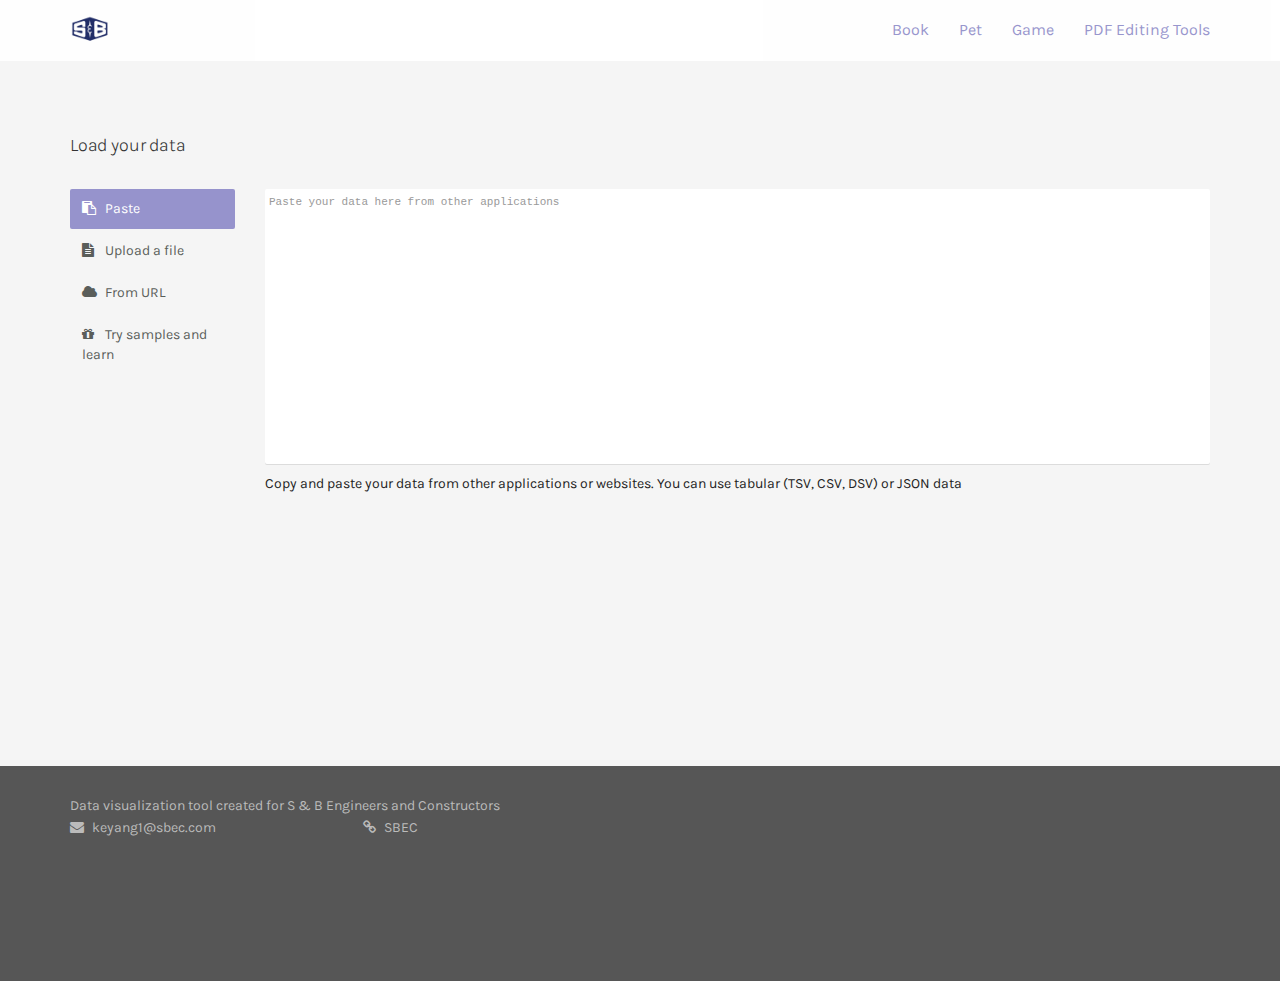
==== index.html @ 70df2221 "all" ====
<!doctype html>
<html lang="en" ng-app="raw">
<head>
  <title>S&B Data Dashboard</title>
  <meta charset="utf-8">
  <meta name="viewport" content="width=device-width, initial-scale=1">
  <meta name="Keywords" content="SDD,visualization,data,design,spreadsheet,interface,vector graphics,SVG,PNG,JSON">
  <meta name="Description" content="SDD, missing link between spreadsheets and data visualization, by DensityDesign and Calibro, Giorgio Caviglia, Matteo Azzi, Michele Mauri, Giorgio Uboldi, Tommaso Elli">
  <meta name="author" content="Ke Yang">

  <!-- Social Networks meta tags -->
  <meta property="og:title" content="S&B Data Dashboard">
  <meta property="og:description" content="The missing link between spreadsheets and data visualization.">
  <meta property="og:image" content="#">
  <meta property="og:image:width" content="1200">
  <meta property="og:image:height" content="630">
  <meta property="og:url" content="#">
  <meta property="og:type" content="article">


  <script>
    document.write('<base href="' + document.location + '" />');
  </script>

  <link rel="stylesheet" href="http://fonts.googleapis.com/css?family=Karla:400,400italic,700,700italic|Roboto:400,700italic,900italic,500italic,400italic,100italic,300italic,900,700,500,300,100|Open+Sans:300italic,400italic,600italic,700italic,800italic,400,300,600,800,700|Chivo:400,900,400italic,900italic|Pacifico|Dancing+Script:400,700|Cousine:400,700|Arimo:300,400,300italic,400italic,700|Nunito:400,300,700|Oxygen:400,700,300|Lato:100,200,400,700,900&subset=latin,latin-ext"/>

  <link rel="stylesheet" href="lib/bootstrap/dist/css/bootstrap.min.css"/>
  <link rel="stylesheet" type="text/css" href="lib/angular-bootstrap-colorpicker/css/colorpicker.scss">
  <link href="https://netdna.bootstrapcdn.com/font-awesome/4.3.0/css/font-awesome.css" rel="stylesheet">
  <link rel="stylesheet" type="text/css" href="lib/codemirror/lib/codemirror.css">

  <link rel="stylesheet" href="css/raw.css"/>
  <link rel="icon" href="favicon.ico?v=2" type="image/x-icon">
  <link rel="shortcut icon" href="favicon.ico" type="image/x-icon">

</head>

<body data-spy="scroll" data-target="#raw-nav">

  <header class="navbar navbar-static-top" role="navigation" id="raw-nav" role="banner">
    <div class="container">
     <div class="navbar-header">
        <button type="button" class="navbar-toggle" data-toggle="collapse" data-target="#raw-navbar">
          <span class="sr-only">Toggle navigation</span>
          <span class="icon-bar"></span>
          <span class="icon-bar"></span>
          <span class="icon-bar"></span>
        </button>
        <a class="navbar-brand" href="/" target="_blank">
          <img alt="Data Dashboard" src="imgs/sblogo.png">
        </a>
      </div>

      <nav class="collapse navbar-collapse" role="navigation" id="raw-navbar">
        <ul class="nav navbar-nav navbar-right">
          <li><a href="#" target="/littlePrince">Book</a></li>
          <li><a href="#" target="/littlePrince/pet.html">Pet</a></li>
          <li><a href="#" target="/duckgame/">Game</a></li>
          <li><a href="/test_sb_internal_playground" target="_blank">PDF Editing Tools</a></li>
        </ul>
      </nav>

      <!--<span class="pull-left">The missing link between spreadsheets and vector graphics</span class="pull-left">-->

    </div>
  </header>

  <div ng-view class="wrap"></div>

  <div id="footer">
    <div class="container">
      <div class="row">
        <div class="col-lg-12">
          <p>Data visualization tool created for S & B Engineers and Constructors</p>
        </div>
        <div class="col-lg-3 col-md-6 col-sm-6 col-xs-6">
          <p><a href="mailto:keyang1@sbec.com"><i class="fa fa-envelope breath-right"></i>keyang1@sbec.com</a></p>
          
        </div>
        <div class="col-lg-3 col-md-6 col-sm-6 col-xs-6">
          <p><a href="http://sbec.com"><i class="fa fa-link breath-right"></i>SBEC</a></p>
        </div>
      </div>
    </div>
  </div>

  <!-- jquery -->
  <script src="lib/jquery/dist/jquery.min.js"></script>
  <script src="lib/jquery-ui/jquery-ui.min.js"></script>
  <script src="lib/jqueryui-touch-punch/jquery.ui.touch-punch.min.js"></script>
  <!-- bootstrap -->
  <script src="lib/bootstrap/dist/js/bootstrap.min.js"></script>
  <script src="lib/bootstrap-colorpicker/dist/js/bootstrap-colorpicker.js"></script>
  <!-- d3 -->
  <script src="lib/d3/d3.min.js"></script>
  <script src="lib/d3-plugins/sankey/sankey.js"></script>
  <script src="lib/d3-plugins/hexbin/hexbin.js"></script>
  <script src="lib/d3-plugins-density/horizon.js"></script>
  <script src="lib/d3-plugins/box/box.js"></script>
  <!-- codemirror -->
  <script src="lib/codemirror/lib/codemirror.js"></script>
  <script src="lib/codemirror/addon/display/placeholder.js"></script>
  <!-- canvastoblob -->
  <script src="lib/canvas-toBlob.js/canvas-toBlob.js"></script>
  <!-- filesaver -->
  <script src="lib/FileSaver/FileSaver.js"></script>
  <!-- zeroclipboard -->
  <script src="lib/zeroclipboard/dist/ZeroClipboard.min.js"></script>
  <!-- raw -->
  <script src="lib/raw.js"></script>

  <!-- charts -->
  <script src="charts/treemap.js"></script>
  <script src="charts/streamgraph.js"></script>
  <script src="charts/scatterPlot.js"></script>
  <script src="charts/packing.js"></script>
  <script src="charts/clusterDendrogram.js"></script>
  <script src="charts/voronoi.js"></script>
  <script src="charts/delaunay.js"></script>
  <script src="charts/alluvial.js"></script>
  <script src="charts/clusterForce.js"></script>
  <script src="charts/convexHullMultiple.js"></script>
  <script src="charts/hexagonalBinning.js"></script>
  <script src="charts/parallelCoordinates.js"></script>
  <script src="charts/circularDendrogram.js"></script>
  <script src="charts/smallMultiplesArea.js"></script>
  <script src="charts/bumpChart.js"></script>
  <script src="charts/sunburst.js"></script>
  <script src="charts/gantt.js"></script>
  <script src="charts/horizon.js"></script>
  <script src="charts/boxPlot.js"></script>
  <script src="charts/barChart.js"></script>
  <script src="charts/pieChart.js"></script>

  <!-- angular -->
  <script src="lib/angular/angular.min.js"></script>
  <script src="lib/angular-route/angular-route.min.js"></script>
  <script src="lib/angular-animate/angular-animate.min.js"></script>
  <script src="lib/angular-sanitize/angular-sanitize.min.js"></script>
  <script src="lib/angular-strap/dist/angular-strap.min.js"></script>
  <script src="lib/angular-strap/dist/angular-strap.tpl.min.js"></script>
  <script src="lib/angular-ui/build/angular-ui.js"></script>
  <script src="lib/angular-bootstrap-colorpicker/js/bootstrap-colorpicker-module.js"></script>
  <script src="lib/ng-file-upload/ng-file-upload.min.js"></script>
  <script src="lib/is_js/is.min.js"></script>
  <script src="lib/js-xlsx/dist/xlsx.full.min.js"></script>


  <script src="js/app.js"></script>
  <script src="js/services.js"></script>
  <script src="js/controllers.js"></script>
  <script src="js/filters.js"></script>
  <script src="js/directives.js"></script>

  <!-- google analytics -->
  <script src="js/analytics.js"></script>


</body>
</html>
---- lib/codemirror/lib/codemirror.css ----
/* BASICS */

.CodeMirror {
  /* Set height, width, borders, and global font properties here */
  font-family: monospace;
  height: 300px;
  color: black;
  direction: ltr;
}

/* PADDING */

.CodeMirror-lines {
  padding: 4px 0; /* Vertical padding around content */
}
.CodeMirror pre {
  padding: 0 4px; /* Horizontal padding of content */
}

.CodeMirror-scrollbar-filler, .CodeMirror-gutter-filler {
  background-color: white; /* The little square between H and V scrollbars */
}

/* GUTTER */

.CodeMirror-gutters {
  border-right: 1px solid #ddd;
  background-color: #f7f7f7;
  white-space: nowrap;
}
.CodeMirror-linenumbers {}
.CodeMirror-linenumber {
  padding: 0 3px 0 5px;
  min-width: 20px;
  text-align: right;
  color: #999;
  white-space: nowrap;
}

.CodeMirror-guttermarker { color: black; }
.CodeMirror-guttermarker-subtle { color: #999; }

/* CURSOR */

.CodeMirror-cursor {
  border-left: 1px solid black;
  border-right: none;
  width: 0;
}
/* Shown when moving in bi-directional text */
.CodeMirror div.CodeMirror-secondarycursor {
  border-left: 1px solid silver;
}
.cm-fat-cursor .CodeMirror-cursor {
  width: auto;
  border: 0 !important;
  background: #7e7;
}
.cm-fat-cursor div.CodeMirror-cursors {
  z-index: 1;
}
.cm-fat-cursor-mark {
  background-color: rgba(20, 255, 20, 0.5);
  -webkit-animation: blink 1.06s steps(1) infinite;
  -moz-animation: blink 1.06s steps(1) infinite;
  animation: blink 1.06s steps(1) infinite;
}
.cm-animate-fat-cursor {
  width: auto;
  border: 0;
  -webkit-animation: blink 1.06s steps(1) infinite;
  -moz-animation: blink 1.06s steps(1) infinite;
  animation: blink 1.06s steps(1) infinite;
  background-color: #7e7;
}
@-moz-keyframes blink {
  0% {}
  50% { background-color: transparent; }
  100% {}
}
@-webkit-keyframes blink {
  0% {}
  50% { background-color: transparent; }
  100% {}
}
@keyframes blink {
  0% {}
  50% { background-color: transparent; }
  100% {}
}

/* Can style cursor different in overwrite (non-insert) mode */
.CodeMirror-overwrite .CodeMirror-cursor {}

.cm-tab { display: inline-block; text-decoration: inherit; }

.CodeMirror-rulers {
  position: absolute;
  left: 0; right: 0; top: -50px; bottom: -20px;
  overflow: hidden;
}
.CodeMirror-ruler {
  border-left: 1px solid #ccc;
  top: 0; bottom: 0;
  position: absolute;
}

/* DEFAULT THEME */

.cm-s-default .cm-header {color: blue;}
.cm-s-default .cm-quote {color: #090;}
.cm-negative {color: #d44;}
.cm-positive {color: #292;}
.cm-header, .cm-strong {font-weight: bold;}
.cm-em {font-style: italic;}
.cm-link {text-decoration: underline;}
.cm-strikethrough {text-decoration: line-through;}

.cm-s-default .cm-keyword {color: #708;}
.cm-s-default .cm-atom {color: #219;}
.cm-s-default .cm-number {color: #164;}
.cm-s-default .cm-def {color: #00f;}
.cm-s-default .cm-variable,
.cm-s-default .cm-punctuation,
.cm-s-default .cm-property,
.cm-s-default .cm-operator {}
.cm-s-default .cm-variable-2 {color: #05a;}
.cm-s-default .cm-variable-3, .cm-s-default .cm-type {color: #085;}
.cm-s-default .cm-comment {color: #a50;}
.cm-s-default .cm-string {color: #a11;}
.cm-s-default .cm-string-2 {color: #f50;}
.cm-s-default .cm-meta {color: #555;}
.cm-s-default .cm-qualifier {color: #555;}
.cm-s-default .cm-builtin {color: #30a;}
.cm-s-default .cm-bracket {color: #997;}
.cm-s-default .cm-tag {color: #170;}
.cm-s-default .cm-attribute {color: #00c;}
.cm-s-default .cm-hr {color: #999;}
.cm-s-default .cm-link {color: #00c;}

.cm-s-default .cm-error {color: #f00;}
.cm-invalidchar {color: #f00;}

.CodeMirror-composing { border-bottom: 2px solid; }

/* Default styles for common addons */

div.CodeMirror span.CodeMirror-matchingbracket {color: #0b0;}
div.CodeMirror span.CodeMirror-nonmatchingbracket {color: #a22;}
.CodeMirror-matchingtag { background: rgba(255, 150, 0, .3); }
.CodeMirror-activeline-background {background: #e8f2ff;}

/* STOP */

/* The rest of this file contains styles related to the mechanics of
   the editor. You probably shouldn't touch them. */

.CodeMirror {
  position: relative;
  overflow: hidden;
  background: white;
}

.CodeMirror-scroll {
  overflow: scroll !important; /* Things will break if this is overridden */
  /* 30px is the magic margin used to hide the element's real scrollbars */
  /* See overflow: hidden in .CodeMirror */
  margin-bottom: -30px; margin-right: -30px;
  padding-bottom: 30px;
  height: 100%;
  outline: none; /* Prevent dragging from highlighting the element */
  position: relative;
}
.CodeMirror-sizer {
  position: relative;
  border-right: 30px solid transparent;
}

/* The fake, visible scrollbars. Used to force redraw during scrolling
   before actual scrolling happens, thus preventing shaking and
   flickering artifacts. */
.CodeMirror-vscrollbar, .CodeMirror-hscrollbar, .CodeMirror-scrollbar-filler, .CodeMirror-gutter-filler {
  position: absolute;
  z-index: 6;
  display: none;
}
.CodeMirror-vscrollbar {
  right: 0; top: 0;
  overflow-x: hidden;
  overflow-y: scroll;
}
.CodeMirror-hscrollbar {
  bottom: 0; left: 0;
  overflow-y: hidden;
  overflow-x: scroll;
}
.CodeMirror-scrollbar-filler {
  right: 0; bottom: 0;
}
.CodeMirror-gutter-filler {
  left: 0; bottom: 0;
}

.CodeMirror-gutters {
  position: absolute; left: 0; top: 0;
  min-height: 100%;
  z-index: 3;
}
.CodeMirror-gutter {
  white-space: normal;
  height: 100%;
  display: inline-block;
  vertical-align: top;
  margin-bottom: -30px;
}
.CodeMirror-gutter-wrapper {
  position: absolute;
  z-index: 4;
  background: none !important;
  border: none !important;
}
.CodeMirror-gutter-background {
  position: absolute;
  top: 0; bottom: 0;
  z-index: 4;
}
.CodeMirror-gutter-elt {
  position: absolute;
  cursor: default;
  z-index: 4;
}
.CodeMirror-gutter-wrapper ::selection { background-color: transparent }
.CodeMirror-gutter-wrapper ::-moz-selection { background-color: transparent }

.CodeMirror-lines {
  cursor: text;
  min-height: 1px; /* prevents collapsing before first draw */
}
.CodeMirror pre {
  /* Reset some styles that the rest of the page might have set */
  -moz-border-radius: 0; -webkit-border-radius: 0; border-radius: 0;
  border-width: 0;
  background: transparent;
  font-family: inherit;
  font-size: inherit;
  margin: 0;
  white-space: pre;
  word-wrap: normal;
  line-height: inherit;
  color: inherit;
  z-index: 2;
  position: relative;
  overflow: visible;
  -webkit-tap-highlight-color: transparent;
  -webkit-font-variant-ligatures: contextual;
  font-variant-ligatures: contextual;
}
.CodeMirror-wrap pre {
  word-wrap: break-word;
  white-space: pre-wrap;
  word-break: normal;
}

.CodeMirror-linebackground {
  position: absolute;
  left: 0; right: 0; top: 0; bottom: 0;
  z-index: 0;
}

.CodeMirror-linewidget {
  position: relative;
  z-index: 2;
  overflow: auto;
}

.CodeMirror-widget {}

.CodeMirror-rtl pre { direction: rtl; }

.CodeMirror-code {
  outline: none;
}

/* Force content-box sizing for the elements where we expect it */
.CodeMirror-scroll,
.CodeMirror-sizer,
.CodeMirror-gutter,
.CodeMirror-gutters,
.CodeMirror-linenumber {
  -moz-box-sizing: content-box;
  box-sizing: content-box;
}

.CodeMirror-measure {
  position: absolute;
  width: 100%;
  height: 0;
  overflow: hidden;
  visibility: hidden;
}

.CodeMirror-cursor {
  position: absolute;
  pointer-events: none;
}
.CodeMirror-measure pre { position: static; }

div.CodeMirror-cursors {
  visibility: hidden;
  position: relative;
  z-index: 3;
}
div.CodeMirror-dragcursors {
  visibility: visible;
}

.CodeMirror-focused div.CodeMirror-cursors {
  visibility: visible;
}

.CodeMirror-selected { background: #d9d9d9; }
.CodeMirror-focused .CodeMirror-selected { background: #d7d4f0; }
.CodeMirror-crosshair { cursor: crosshair; }
.CodeMirror-line::selection, .CodeMirror-line > span::selection, .CodeMirror-line > span > span::selection { background: #d7d4f0; }
.CodeMirror-line::-moz-selection, .CodeMirror-line > span::-moz-selection, .CodeMirror-line > span > span::-moz-selection { background: #d7d4f0; }

.cm-searching {
  background-color: #ffa;
  background-color: rgba(255, 255, 0, .4);
}

/* Used to force a border model for a node */
.cm-force-border { padding-right: .1px; }

@media print {
  /* Hide the cursor when printing */
  .CodeMirror div.CodeMirror-cursors {
    visibility: hidden;
  }
}

/* See issue #2901 */
.cm-tab-wrap-hack:after { content: ''; }

/* Help users use markselection to safely style text background */
span.CodeMirror-selectedtext { background: none; }
---- css/raw.css ----
html,
body {
  height: 100%;
  background-color: #F5F5F5;
  font-family: 'karla', Helvetica, Arial, sans-serif;
  font-size: 14px;
}

h2 {
  font-size: 18px;
  font-weight: 300;
  line-height: 26px;
  margin-top: 0px;
}

h2 a {

}

h3 {
  font-weight: 300;
  letter-spacing: -0.01em;
  line-height: 48px;
  margin: 0px;
  font-size: 18px;
  margin-bottom: 20px;
}

a {
  color: #888;
  cursor: pointer;
}

a:hover {
  color: #444;
  text-decoration: none;
}

.stronga a {
  font-weight: 600;
}
.stronga a:hover {
  text-decoration: underline;
}

h3 a {
  font-size: 15px;
  text-transform: none;
  letter-spacing: normal;
}

h4 {
  font-size: 15px;
  font-weight: 400;
  margin-top: 6px;
  padding-bottom: 6px;
}

.light {
  font-weight: 400;
}

.breath-right {
  margin-right: 8px;
}

.breath-left {
  margin-left: 8px;
}

.breath-both {
  margin-left: 8px;
  margin-right: 8px;
}

.text-mono {
  font-family: Cousine, Menlo, Monaco, Courier, monospace;
}

.help-block {
  color: #222;
}

.nav-pills .fa {
  width: 15px;
}

/* Header and footer */

.wrap {
  min-height: 100%;
  height: auto !important;
  height: 100%;
  /* Negative indent footer by it's height */
  margin: 0 auto -215px;
  padding-bottom: 215px;

}

#push,
#footer {
  height: 215px;
}

#footer {
  background-color: #565656;
  font-size: 14px;
  color: #bbb;
  padding: 0px 20px;
}

#footer a {
  color: #bbb;
  text-decoration: none;
}

#footer a:hover {
  color: #eee;
}

#footer p {
  margin: 0 0 2px;
}

#footer .container {
  padding: 30px 15px;
}

@media (max-width: 767px) {
  #footer, #header {
    margin-left: -20px;
    margin-right: -20px;
    padding-left: 20px;
    padding-right: 20px;
  }
}

.wrapper {
}

section {
  padding: 40px 0px;
}

section.light {
  background-color: #fff;
}

section.dark {
  background-color: #ECECEC;
}


/* Navbar */

.navbar {
  color: #888;
  text-align: center;
  opacity: .97;
  z-index: 10000;
  border-radius: 0px;
  padding: 5px 0px;
  margin-bottom: 20px;
  background-color: #fff;
}

.navbar-brand {
  color: #444;
  font-size: 28px;
  font-weight: 900;
  text-transform: uppercase;
  font-family: 'Lato', Arial, Helvetica, sans-serif;
}


.navbar-brand small {
  font-weight: 400;
  font-size: 14px;
}

.navbar .nav>li>a {
  font-size: 16px;
  color: #9693cc;

  -webkit-transition: color .15s ease-in-out;
  -moz-transition: color .15s ease-in-out;
  -ms-transition: color .15s ease-in-out;
  -o-transition: color .15s ease-in-out;
  transition: color .15s ease-in-out;
}

.navbar .nav>li>a,
.navbar-brand,
.option-title,
.dimension-title {

}

.navbar .nav>li>a:focus,
.navbar .nav>li>a:hover,
.navbar .nav>.active>a,
.navbar .nav>.active>a:hover,
.navbar .nav>.active>a:focus {
  background-color: transparent;
  color: #000;
}

.navbar-inverse .navbar-collapse, .navbar-inverse .navbar-form {
  border-color: transparent;
}

.navbar-toggle .icon-bar {
  background-color: #444;
}


.nav-pills>li>a, .nav-pills>li>a:focus  {
  border: none;
  padding: 10px 12px;
  background-color: transparent;
  color: #5A5E5A;
  -webkit-border-radius: 2px;
  -moz-border-radius: 2px;
  border-radius: 2px;
}


.nav-pills>li.active>a:hover, .nav-pills>li.active>a, .nav-pills>li.active>a:focus {
  color: #fff;
  background-color: #9693cc;
}

.navbar-brand>img {
    max-height: 40px;
    margin-top: -10px;
}

.margin-bottom {
  margin-bottom: 10px;
}

/* Alerts */

.alert {
  border: none;
  padding: 10px 12px;
  background-color: transparent;
  color: #5A5E5A;

  -webkit-border-radius: 2px;
     -moz-border-radius: 2px;
          border-radius: 2px;

}

.alert-success {
  background-color: #9693cc;/*#9693cc;*/
  color: #FFF;
}

.alert-warning {
  color: #fff;
  background-color: #FA7070
}

.alert-loading {
  color: #444;
  background-color: #FFE666;
}

/* Inputs */

select, textarea, input[type="text"], input[type="password"], input[type="datetime"], input[type="datetime-local"], input[type="date"], input[type="month"], input[type="time"], input[type="week"], input[type="number"], input[type="email"], input[type="url"], input[type="search"], input[type="tel"], input[type="color"], .uneditable-input {
  -webkit-border-radius: 2px;
  -moz-border-radius: 2px;
  border-radius: 2px;
}

textarea, input[type="text"],
input[type="password"],
input[type="datetime"],
input[type="datetime-local"],
input[type="date"],
input[type="month"],
input[type="time"],
input[type="week"],
input[type="number"], input[type="email"], input[type="url"], input[type="search"], input[type="tel"], input[type="color"], .uneditable-input {
  -webkit-box-shadow: 0px 1px rgba(0,0,0,.1);
  -moz-box-shadow: 0px 1px rgba(0,0,0,.1);
  box-shadow: 0px 1px rgba(0,0,0,.1);
  border: 1px solid transparent;
  padding: 6px;
  font-weight: 400;
}


.btn:focus,
input[type="number"]:focus,
input[type="text"]:focus,
textarea:focus {
  -webkit-box-shadow: none;
  -moz-box-shadow: none;
  box-shadow: none;
  border: 1px solid #bbb;
  outline: 0px auto -webkit-focus-ring-color !important;
  outline: none;
}

.btn:focus,
.btn:hover {
  border: none;
  background-color: #e5e5e5;
}

.form-control {
  font-size: 14px;
}


.text-clipboard {
    display: block;
    width: 100%;
    height: 275px;
    resize: none;
    font-family: Cousine, Menlo, Monaco, Courier, monospace;
    font-size: 11px;
}

.drop-box {
    background: transparent;
    border: 3px dashed #DDD;
    height: 275px;
    text-align: center;
    padding: 0px;

    /* Internet Explorer 10 */
    display:-ms-flexbox;
    -ms-flex-pack:center;
    -ms-flex-align:center;

    /* Firefox */
    display:-moz-box;
    -moz-box-pack:center;
    -moz-box-align:center;

    /* Safari, Opera, and Chrome */
    display:-webkit-box;
    -webkit-box-pack:center;
    -webkit-box-align:center;

    /* W3C */
    display:box;
    box-pack:center;
    box-align:center;

    border-radius: 2px;

    cursor: pointer;
}

.drop-box:hover a {
  color: #444;
}

.dragover {
  border-color: #9693cc;
  background-color: #fff;
}

.dropped {
  width: 100% !important;
}

.btn.choose {
  font-weight: 300;
  letter-spacing: -0.01em;
  margin: 0px;
  font-size: 18px;
  background-color: transparent;
  border-bottom-right-radius: 0px;
  border-bottom-left-radius: 0px;
  line-height: 2px !important;
  padding: 10px 0px;
  color: #888;
  box-shadow:none;
}

.btn.choose:focus,
.btn.choose:hover {
  border-radius: 0px;
  color: #444;
}

.btn.choose .caret {
  margin-left: 5px;
}


/* Tooltips */

.tooltip {
  font-family: 'karla', Helvetica, Arial, sans-serif;
  font-size: 12px;
}

.tooltip-inner {
  padding: 10px 15px;
  -webkit-border-radius: 2px;
  -moz-border-radius: 2px;
  border-radius: 2px;
}

.btn {
  border: none;
  -webkit-border-radius: 2px;
  -moz-border-radius: 2px;
  border-radius: 2px;
  font-weight: 400;
  font-size: 14px;
  box-shadow: 0px 1px rgba(0,0,0,.1);
}

.btn-success.disabled, .btn-success[disabled], fieldset[disabled] .btn-success, .btn-success.disabled:hover, .btn-success[disabled]:hover, fieldset[disabled] .btn-success:hover, .btn-success.disabled:focus, .btn-success[disabled]:focus, fieldset[disabled] .btn-success:focus, .btn-success.disabled:active, .btn-success[disabled]:active, fieldset[disabled] .btn-success:active, .btn-success.disabled.active, .btn-success[disabled].active, fieldset[disabled] .btn-success.active,
.btn-success {
  background-color: #9693cc;
}

.btn-success.disabled {
  opacity: .2;
}

.btn-success:hover, .btn-success:focus, .btn-success:active, .btn-success.active, .open .dropdown-toggle.btn-success {
  background-color: #9693cc;
}

.btn .caret {
  margin-left: 20px;
}

.dropdown-menu {
  border: none;
  -webkit-border-radius: 2px;
  -moz-border-radius: 2px;
  border-radius: 2px;
  box-shadow: 0px 1px 2px rgba(0,0,0,.2);
  max-height: 200px;
  overflow: scroll;
}

.dropdown-menu>.active>a, .dropdown-menu>.active>a:hover, .dropdown-menu>.active>a:focus {
  background-color: #9693cc;
}

.dropdown-menu>li>a {
  font-size: 14px;
  line-height: 2;
  font-weight: 300;
}

#export .btn {
  margin: 10px 0px;
}

#export .btn:first-child {
  margin-top: 0px;
}

/* Charts */

.chart-description {
  background-color: #fff;
  padding: 15px;
  border-radius: 2px;
  margin-bottom: 20px;
  box-shadow: 0px 1px 2px rgba(0,0,0,.1);
}

.chart-description h4{
  font-size: 16px;
  font-weight: 700;
  line-height: 1;
  margin-bottom: 0px;
}

.chart-description p{
  margin-top: 10px;
  font-weight: 300;
  overflow: hidden;
  font-size: 13px;
}

.chart-description hr{
  background-color: #3F403F;
  height: 1px;
  width: 20px;
  margin-left: 0;
  margin-top: 10px;
  margin-bottom: 18px;
}

.chart-description a {
  font-weight: 500;
}

.chart-description a:hover {

}

.chart-thumb {
  height: 130px;
  background-size: cover;
  background-position: 50%;
  background-repeat: no-repeat;
  margin: 15px 0px;
}


/* Dimensions */

.dimensions-container {
  padding: 0px;
  min-height: 55px;
  margin-bottom: 0px;
}


.dimensions-wrapper {
  margin-bottom: 20px;
}

.dimensions-model {
  position: relative;
  -webkit-border-radius: 2px;
  -moz-border-radius: 2px;
  border-radius: 2px;
  background-color: white;
  padding: 10px;
  overflow: hidden;

  margin-bottom: 5px;

  -webkit-transition: border .15s ease-in-out;
  -moz-transition: border .15s ease-in-out;
  -ms-transition: border .15s ease-in-out;
  -o-transition: border .15s ease-in-out;
  transition: border .15s ease-in-out;

}

.dimensions-model.invalid {
  border-color: #f00;
}

.dimension-placeholder,
.dimension {
  padding: 8px 10px;
  position: relative;
  margin-bottom: 3px;
  line-height: 18px;
  -webkit-border-radius: 2px;
  -moz-border-radius: 2px;
  border-radius: 2px;
  opacity: .85;
  font-weight: 400;
  -webkit-transition: background .1s ease-in-out;
  -moz-transition: background .1s ease-in-out;
  -ms-transition: background .1s ease-in-out;
  -o-transition: background .1s ease-in-out;
  transition: background .1s ease-in-out;

}

.dimension-key {
  margin-right: 3px;
}

.layout {
  position: relative;
  background-color: #fff;
  cursor: pointer;
  margin-bottom: 20px;
  display: table;
  width: 100%;
  padding: 0px;

  -webkit-border-radius: 2px;
     -moz-border-radius: 2px;
          border-radius: 2px;

  -webkit-box-shadow: 0px 1px 1px rgba(0,0,0,.1);
   -moz-box-shadow: 0px 1px 1px rgba(0,0,0,.1);
        box-shadow: 0px 1px 1px rgba(0,0,0,.1);

}

.layout.selected {
  background-color: #9693cc;
}

.layout-title {
  color: #000;
}

.layout-category {
  font-size: 13px;
  font-weight: 400;
  color: #999;
  margin: 0px;
  display: block;
}

.layout.selected .layout-category {
  color: rgba(255,255,255,.5)
}

.layout-check {
  display: none;
  position: absolute;
  top: 0px;
  left: 0px;
  right: 0px;
  bottom: 0px;
  font-size: 50px;
  text-align: center;
  color: #FFF;
  opacity: .9;
  line-height: 85px;
}

.layout.selected .layout-check {
  display: block;
}


.layout-thumb {
  height: 100px;
  background-position: 50% 50%;
  background-size: 120%;
  background-color: #F5F5F5;
  opacity: .85;

  -webkit-transition: opacity .1s ease-in-out;
  -moz-transition: opacity .1s ease-in-out;
  -ms-transition: opacity .1s ease-in-out;
  -o-transition: opacity .1s ease-in-out;
  transition: opacity .1s ease-in-out;

}

.layout:hover .layout-thumb {
  opacity: 1;
}

.layout.selected .layout-thumb {
  opacity: .1;
}

.layout.selected .layout-title{
  color: #FFF;
}

.layout-inner {
  opacity: 0.85;
  padding: 8px;
  margin: 0px;
}

.layout.selected .layout-inner,
.layout:hover .layout-inner {
  opacity: 1;

  -webkit-transition: opacity .2s ease-in-out;
  -moz-transition: opacity .2s ease-in-out;
  -ms-transition: opacity .2s ease-in-out;
  -o-transition: opacity .2s ease-in-out;
  transition: opacity .2s ease-in-out;

}

.layout.yours {
  background-color: transparent;
  border: 2px dashed #ddd;

  -webkit-box-shadow: none;
   -moz-box-shadow: none;
        box-shadow: none;

  padding: 2px 0px;
}

.layout.yours .layout-inner {
  padding: 10px;
}

.layout.yours .layout-thumb {
  background-color: transparent;
  text-align: center;
  font-size: 50px;
  line-height: 85px;
  opacity: .2;
}

.layout.yours:hover .layout-thumb {
}

.dimension-placeholder,
.dimension {
  cursor: move;
  color: #ffffff;
  background-color: #9693cc;
  border-bottom: 1px solid rgba(0,0,0,.1);
}

.ui-draggable-dragging,
.dimension:hover {
  opacity: 1;
}

.dimension-multiple {
  position: absolute;
  top: 10px;
  left: 10px;
  color: #bbbbbb;
}

.dimension-required {
  position: absolute;
  top: 12px;
  right: 10px;
  color: #9693cc;
  font-size: 12px;
}

.dimension-type {
  color: rgba(255,255,255,.7);
  font-size: 12px;
  text-transform: lowercase;
}

.dimension-type-valid {
  font-size: 9px;
  color: #999;
  letter-spacing: 1px;
  line-height: 18px;
  text-transform: uppercase;
}

.dimension-title {
  text-align: center;
  padding-bottom: 5px;
  margin: 10px 0px 5px 0px;
  color: #000;
  font-size: 16px;

}

.remove {
  position: absolute;
  font-size: 16px;
  font-weight: 200;
  top: 8px;
  right: 10px;
  cursor: pointer;
}

.drop {
  padding: 8px 10px;
  -webkit-border-radius: 2px;
  -moz-border-radius: 2px;
  border-radius: 2px;
  background-color: #ddd;
  font-size: 14px;
  font-weight: 400;
  line-height: 18px;
  color: #fff;
  margin-bottom: 3px;

  display: block;
  width: 100%;
  border-top: 1px solid rgba(100,100,100,.1);

}

.dimension.invalid {
  background-color: #F8E937;
  color: #000;
}

.dimension.invalid .dimension-type {
  color: rgba(0,0,0,.6)
}

.dimension-placeholder {
  opacity: .5;
}

.dimension-info {
  position: absolute;
  cursor: pointer;
  top: 10px;
  right: 10px;
  color: #bbbbbb;
}

.dimension-icon {
  opacity: .5;
  position: absolute;
  top: 10px;
  right: 10px;
}

.dimension-description {
  position: absolute;
  left: 0;
  padding: 10px;
  background: #ffffff;
  height: 100%;
  width: 100%;
  top: 37px;
  bottom: 0;
  opacity: 0;
  font-size: 14px;
  font-weight: 400;

  -webkit-transform: translateY(100%);
  -moz-transform: translateY(100%);
  -ms-transform: translateY(100%);
  transform: translateY(100%);

  -webkit-transition: -webkit-transform 0.4s, opacity 0.1s 0.3s;
  -moz-transition: -moz-transform 0.4s, opacity 0.1s 0.3s;
  transition: transform 0.4s, opacity 0.1s 0.3s;

}

.dimension-description.open {
  opacity: .95;
  z-index: 1005;
  -webkit-transform: translateY(0px);
  -moz-transform: translateY(0px);
  -ms-transform: translateY(0px);
  transform: translateY(0px);
  -webkit-transition: -webkit-transform 0.4s, opacity 0.1s;
  -moz-transition: -moz-transform 0.4s, opacity 0.1s;
  transition: transform 0.4s, opacity 0.1s;
}

.msg {
  color: #888;
  font-size: 13px;
  margin-bottom: 10px;
  text-align: center;
}

.option-title {
  font-size: 13px;
  margin: 8px 0px;
  padding: 10px 0px;
  padding-bottom: 0px;
  color: #444;
}

/*.sticky {
-webkit-transition: top 0.3s;
-moz-transition: top 0.3s;
transition: top 0.3s;
}*/

/* Colors */

div[colors] {
}

div[colors] .colors-table {
  max-height: 230px;
  -webkit-border-radius: 2px;
  -moz-border-radius: 2px;
  border-radius: 2px;
  overflow: scroll;
  margin-top: 10px;
  position: relative;
}

div[colors] .sample-color {
  font-size: 11px;
  margin: 0px;
  width: 60px;
  padding: 2px 4px;
  float: right;
  background: transparent;
  outline: 0px;
  height: auto;
  border: none;
  font-family: 'Cousine', 'Menlo', 'Monaco', Courier, monospace;
}

div[colors] .sample-color:focus {
  -webkit-box-shadow: none;
  -moz-box-shadow: none;
  box-shadow: none;
  outline: 0px auto -webkit-focus-ring-color !important;
}


div[colors] table{
  margin-bottom: 0px;
}

div[colors] table td {
  padding: 5px 8px;
  background: #FAFAFa;
  border: none;
}

div[colors] .table-striped>tbody>tr:nth-child(odd)>td,
div[colors] .table-striped>tbody>tr:nth-child(odd)>th {
  background-color: #FFFFFF;
}

div[colors] table tr:first-child td {
  border-top: none;
}

.colorpicker {
  min-width: 128px;
}

.colorpicker .dropdown-menu {
  border: none;
  -webkit-box-shadow: none;
  -moz-box-shadow: none;
  box-shadow: none;
}

.colorpicker .close {
  display: none;
}

.colorpicker .dropdown-menu::before {
  display: none;
}

.colorpicker:before,
.colorpicker:after {
  display: none;
}

.sample {
  max-width: 110px;
}

div[colors] input[type="text"] {
  font-weight: 400;
  border: none;
  -webkit-box-shadow: none;
  -moz-box-shadow: none;
  box-shadow: none;
}

.search-clear {
  position: absolute;
  top: 8px;
  right: 10px;
  z-index: 10000;
  cursor: pointer;
  opacity: .5;
  color: #999;
}

.search-clear:hover {
  opacity: 1;
}

.sample-name {
  line-height: 15px;
  margin: 0px;
}

.sample-text {
  outline: none;
}

#chart {
  padding: 10px;
  background: #fff;

}

.chart-resize {
  padding: 0px;

  /* W3C */
  display:flex;
  /*box-pack:center;
  box-align:center;*/
}

textarea.source-area {
  width: 100%;
  font-family: Cousine, Menlo, Monaco, Courier, monospace;
  font-size: 11px;
  color: #999999;
  padding: 6px 10px;
  resize: vertical;
  cursor: auto;
  margin-bottom: 10px;

  -webkit-transition: border .15s ease-in-out;
  -moz-transition: border .15s ease-in-out;
  -ms-transition: border .15s ease-in-out;
  -o-transition: border .15s ease-in-out;
  transition: border .15s ease-in-out;
}

.json-viewer {
  max-height: 400px;
  overflow: scroll;
  background-color: #fff;
  padding: 10px 0px;
  border-radius: 2px;
  border: 10px solid #fff;
}

.json-icon {
  margin-top: 2px;
  opacity: .5;
  cursor: pointer;
  margin-left: -15px;
}

.json-icon:hover {
  opacity: 1;
}

.json-node {
  font-family: Cousine, Menlo, Monaco, Courier, monospace;
  font-size: 11px;
  padding: 3px;
  margin-left: 15px;
  color: rgba(0,0,0,.4);
  border: 1px dashed transparent;
}

.json-array {
  color: rgba(0,0,0,1);
}

.json-hover {
  background-color: #FFFDD2;
  cursor: pointer;
  border-color: #ddd;
}

.json-closed .json-node {
  display: none;
}

.list-type {
  font-size: 14px;
}

.type {
  color: #999;
  cursor: pointer;
}

.type.selected {
  color: #3F403F;
}

#copy-button {
}

#copy-button.zeroclipboard-is-hover,
#copy-button.zeroclipboard-is-active {
  color: #333;
}

.ui-resizable { position: relative;}
.ui-resizable-handle { position: absolute;font-size: 0.1px; display: block; }
.ui-resizable-disabled .ui-resizable-handle, .ui-resizable-autohide .ui-resizable-handle { display: none; }
.ui-resizable-n { cursor: n-resize; height: 7px; width: 100%; top: -5px; left: 0; }
.ui-resizable-s { cursor: s-resize; height: 7px; width: 100%; bottom: -5px; left: 0; }
.ui-resizable-e { cursor: e-resize; width: 7px; right: -5px; top: 0; height: 100%; }
.ui-resizable-w { cursor: w-resize; width: 7px; left: -5px; top: 0; height: 100%; }
.ui-resizable-se { cursor: se-resize; width: 12px; height: 12px; right: 1px; bottom: 1px; }
.ui-resizable-sw { cursor: sw-resize; width: 9px; height: 9px; left: -5px; bottom: -5px; }
.ui-resizable-nw { cursor: nw-resize; width: 9px; height: 9px; left: -5px; top: -5px; }
.ui-resizable-ne { cursor: ne-resize; width: 9px; height: 9px; right: -5px; top: -5px;}

/* Table */

.data-table {
  font-size: 11px;
  font-weight: 400;
  height: 275px;
  overflow: scroll;
  margin-bottom: 10px;
  background-color: #fff;
  border-radius: 2px;
  font-family: Cousine, Menlo, Monaco, Courier, monospace;

  /* Internet Explorer 10 */
  display:-ms-flexbox;
  -ms-flex-pack:center;
  -ms-flex-align:center;

  /* Firefox */
  display:-moz-box;
  -moz-box-pack:center;
  -moz-box-align:center;

  /* Safari, Opera, and Chrome */
  display:-webkit-box;
  -webkit-box-pack:center;
  -webkit-box-align:center;

  /* W3C */
  display:box;
  box-pack:center;
  box-align:center;

    -webkit-box-shadow: 0px 1px 1px rgba(0,0,0,.1);
     -moz-box-shadow: 0px 1px 1px rgba(0,0,0,.1);
          box-shadow: 0px 1px 1px rgba(0,0,0,.1);

}

.data-table thead th {
  cursor: pointer;
}

.table>thead>tr>th, .table>tbody>tr>th, .table>tfoot>tr>th, .table>thead>tr>td, .table>tbody>tr>td, .table>tfoot>tr>td {
  border-top: none;
  border-right: 1px solid #eee;
}

.data-table table {
  margin-bottom: 0px;
}

.table>thead>tr>th {

}

.table-striped>tbody>tr:nth-child(odd)>td, .table-striped>tbody>tr:nth-child(odd)>th {
  background-color: #FAfAfA;
}


/* CodeMirror */

.CodeMirror {
  font-family: Cousine, Menlo, Monaco, Courier, monospace;
  font-size: 11px;
  background-color: #ffffff;
  line-height: 18px;
  border-radius: 2px;
  margin: 10px 0;
  height: 275px;

  -webkit-box-shadow: 0px 1px rgba(0,0,0,.1);
     -moz-box-shadow: 0px 1px rgba(0,0,0,.1);
          box-shadow: 0px 1px rgba(0,0,0,.1);

  margin-top: 0px;

}

.CodeMirror-activeline {
  color: #333;
}

.CodeMirror-activeline-background {
  background: rgba(68, 204, 164, 0.18) !important;
}

pre.CodeMirror-placeholder {
  color: #999;
}

.CodeMirror.highlight {
  opacity: .5;
}

.CodeMirror-gutters {
  height: 100%;
  border: none;
  background-color: #fff;
  border-right: 1px solid #eee;
}

.CodeMirror-linenumber {
  color: #bbb;
}

.CodeMirror-focused {

}

.CodeMirror-code div:first-child pre{
  font-weight: bold;
}

.CodeMirror .line-error .CodeMirror-linenumber {
  color: #f00;
}

.CodeMirror .line-error {
  background-color: #FFF3B8;
  color: #3F403F;
}

.cm-tab {
   background: url([data-uri]);
   background-position: right;
   background-repeat: no-repeat;
   opacity: .3;
}

.glyphicon-refresh.spinning {
    animation: spin 1s infinite linear;
    font-size: 11px;
    margin-left: 5px;
}

@keyframes spin {
    from { transform: scale(1) rotate(0deg); }
    to { transform: scale(1) rotate(360deg); }
}

/* Small devices (tablets, 768px and up) */
@media (min-width: @screen-sm-min) {

}

/* Medium devices (desktops, 992px and up) */
@media (min-width: @screen-md-min) {

}

/* Large devices (large desktops, 1200px and up) */
@media (min-width: @screen-lg-min) {

}
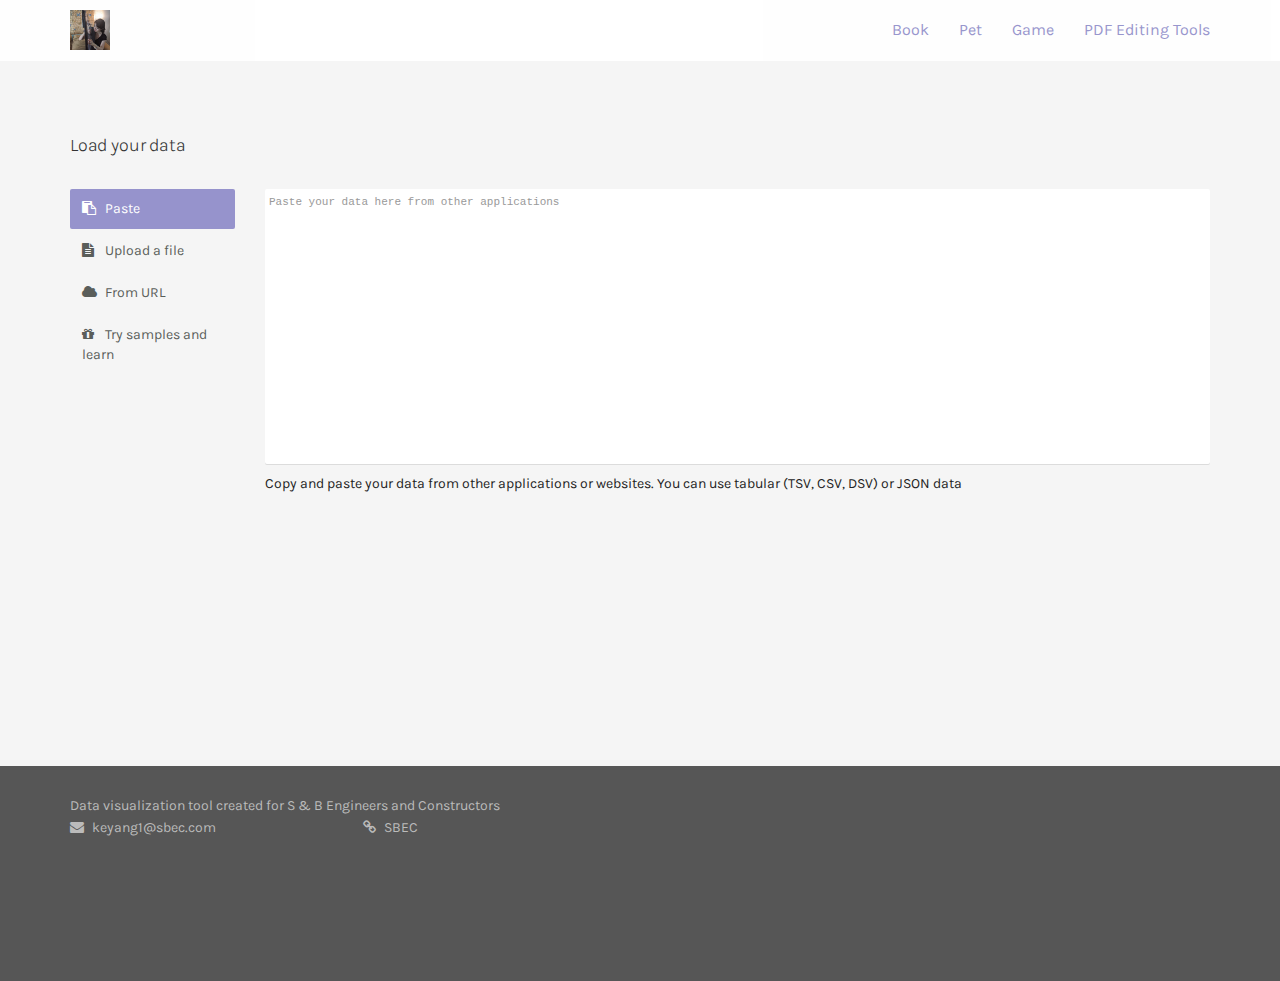
==== commit fd77ff75: "Update index.html" ====
--- a/index.html
+++ b/index.html
@@ -1,7 +1,7 @@
 <!doctype html>
 <html lang="en" ng-app="raw">
 <head>
-  <title>S&B Data Dashboard</title>
+  <title>Data Dashboard</title>
   <meta charset="utf-8">
   <meta name="viewport" content="width=device-width, initial-scale=1">
   <meta name="Keywords" content="SDD,visualization,data,design,spreadsheet,interface,vector graphics,SVG,PNG,JSON">
@@ -9,7 +9,7 @@
   <meta name="author" content="Ke Yang">
 
   <!-- Social Networks meta tags -->
-  <meta property="og:title" content="S&B Data Dashboard">
+  <meta property="og:title" content="Data Dashboard">
   <meta property="og:description" content="The missing link between spreadsheets and data visualization.">
   <meta property="og:image" content="#">
   <meta property="og:image:width" content="1200">
@@ -47,15 +47,15 @@
           <span class="icon-bar"></span>
         </button>
         <a class="navbar-brand" href="/" target="_blank">
-          <img alt="Data Dashboard" src="imgs/sblogo.png">
+          <img alt="Data Dashboard" src="imgs/profile.png">
         </a>
       </div>
 
       <nav class="collapse navbar-collapse" role="navigation" id="raw-navbar">
         <ul class="nav navbar-nav navbar-right">
-          <li><a href="#" target="/littlePrince">Book</a></li>
-          <li><a href="#" target="/littlePrince/pet.html">Pet</a></li>
-          <li><a href="#" target="/duckgame/">Game</a></li>
+          <li><a href="/littlePrince" target="_blank">Book</a></li>
+          <li><a href="/littlePrince/pet.html" target="_blank">Pet</a></li>
+          <li><a href="/duckgame/" target="_blank">Game</a></li>
           <li><a href="/test_sb_internal_playground" target="_blank">PDF Editing Tools</a></li>
         </ul>
       </nav>
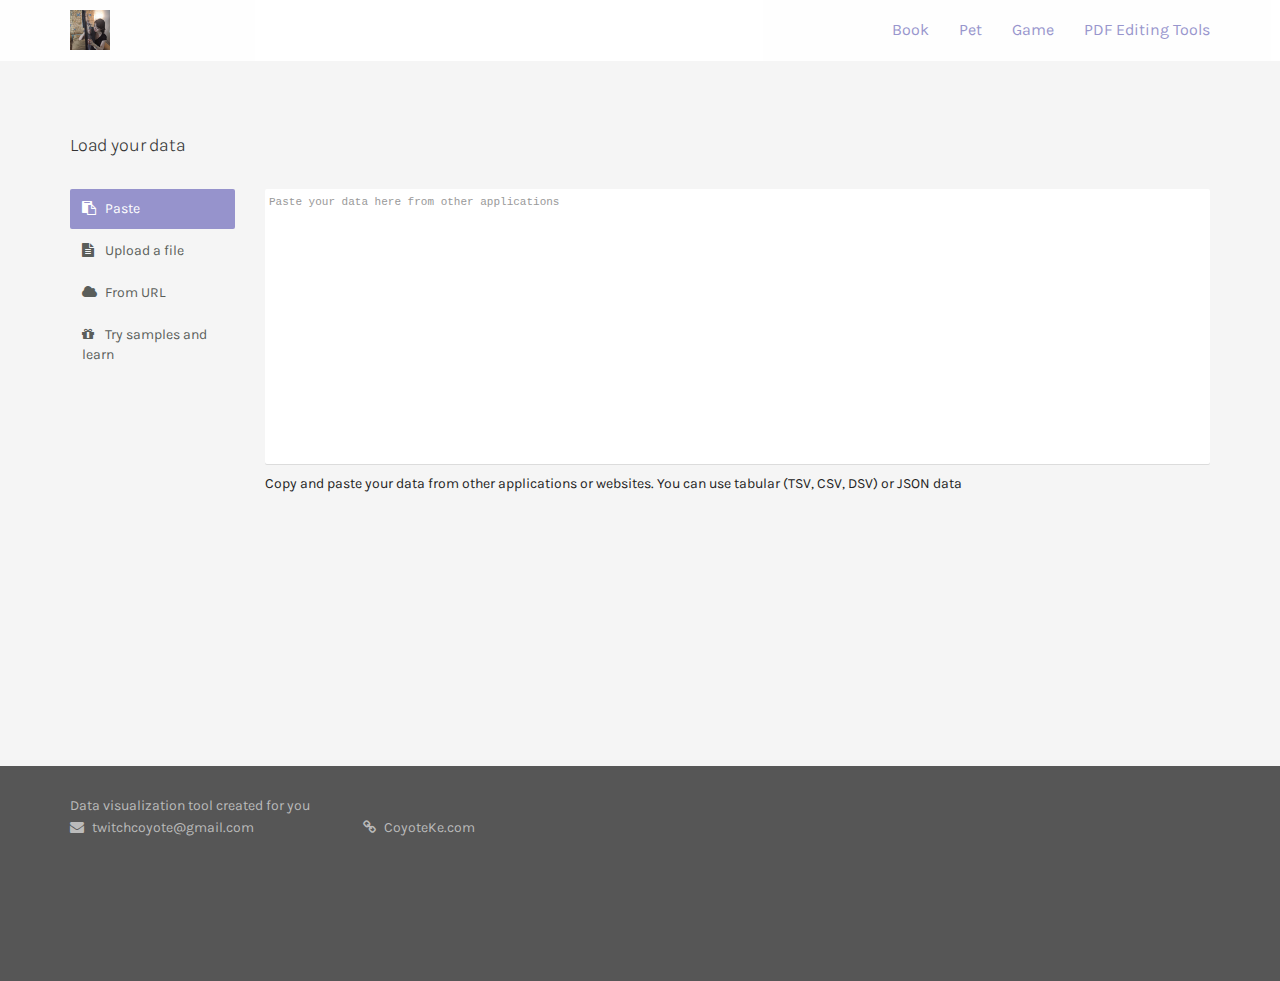
==== commit 8f4499b3: "Update index.html" ====
--- a/index.html
+++ b/index.html
@@ -71,14 +71,14 @@
     <div class="container">
       <div class="row">
         <div class="col-lg-12">
-          <p>Data visualization tool created for S & B Engineers and Constructors</p>
+          <p>Data visualization tool created for you</p>
         </div>
         <div class="col-lg-3 col-md-6 col-sm-6 col-xs-6">
-          <p><a href="mailto:keyang1@sbec.com"><i class="fa fa-envelope breath-right"></i>keyang1@sbec.com</a></p>
+          <p><a href="mailto:twitchcoyote@gmail.com"><i class="fa fa-envelope breath-right"></i>twitchcoyote@gmail.com</a></p>
           
         </div>
         <div class="col-lg-3 col-md-6 col-sm-6 col-xs-6">
-          <p><a href="http://sbec.com"><i class="fa fa-link breath-right"></i>SBEC</a></p>
+          <p><a href="http://coyoteke.com"><i class="fa fa-link breath-right"></i>CoyoteKe.com</a></p>
         </div>
       </div>
     </div>
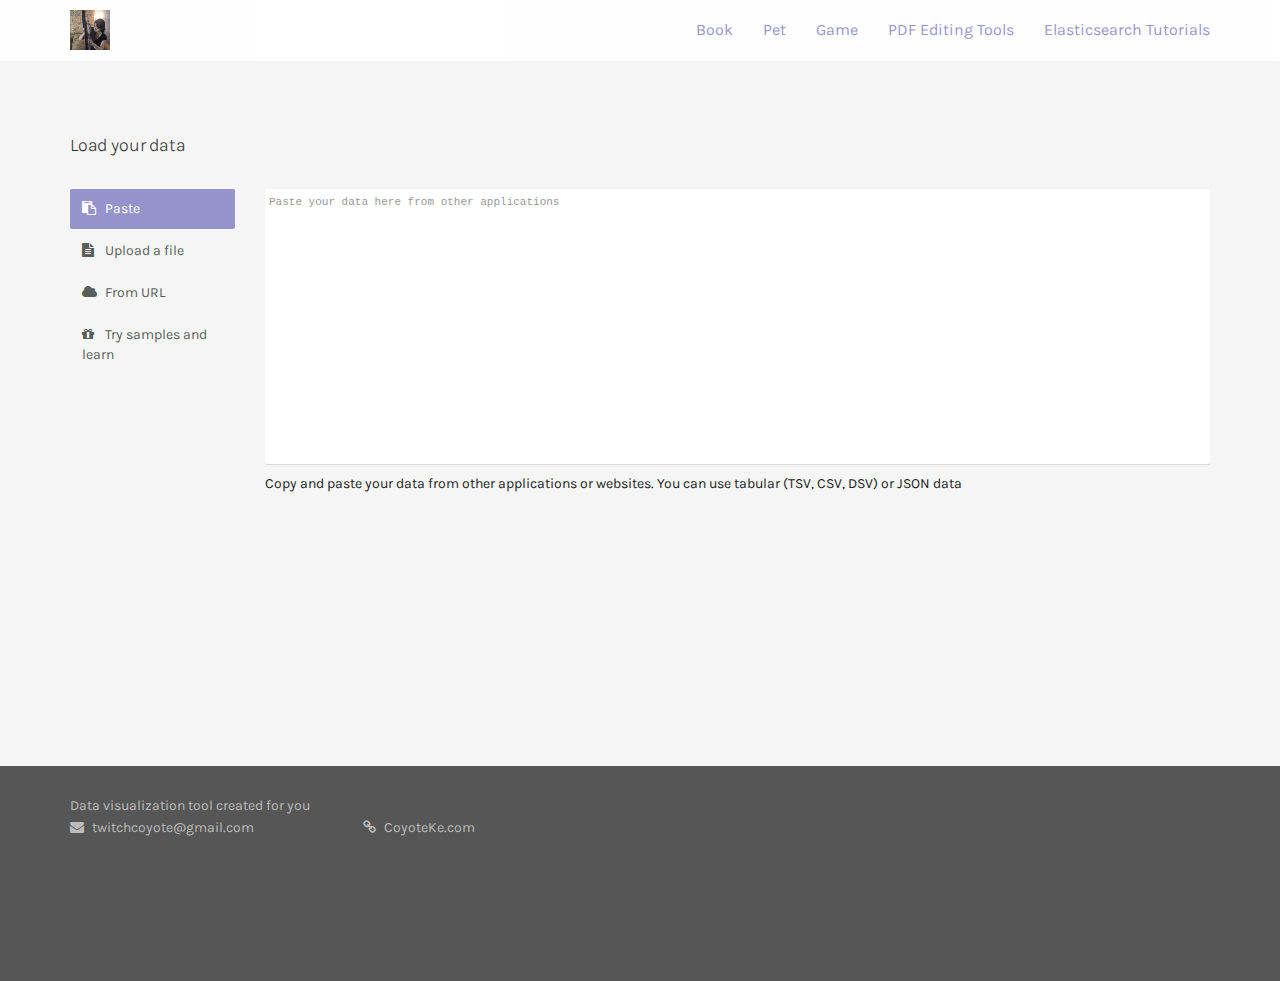
==== commit 5b6caf25: "Update index.html" ====
--- a/index.html
+++ b/index.html
@@ -30,8 +30,8 @@
   <link rel="stylesheet" type="text/css" href="lib/codemirror/lib/codemirror.css">
 
   <link rel="stylesheet" href="css/raw.css"/>
-  <link rel="icon" href="favicon.ico?v=2" type="image/x-icon">
-  <link rel="shortcut icon" href="favicon.ico" type="image/x-icon">
+  <link rel="icon" href="imgs/profile.png" type="image/x-icon">
+  <link rel="shortcut icon" href="imgs/profile.png" type="image/x-icon">
 
 </head>
 
@@ -57,10 +57,11 @@
           <li><a href="/littlePrince/pet.html" target="_blank">Pet</a></li>
           <li><a href="/duckgame/" target="_blank">Game</a></li>
           <li><a href="/test_sb_internal_playground" target="_blank">PDF Editing Tools</a></li>
+          <li><a href="/elastic_tutorial" target="_blank">Elasticsearch Tutorials</a></li>
         </ul>
       </nav>
 
-      <!--<span class="pull-left">The missing link between spreadsheets and vector graphics</span class="pull-left">-->
+ 
 
     </div>
   </header>
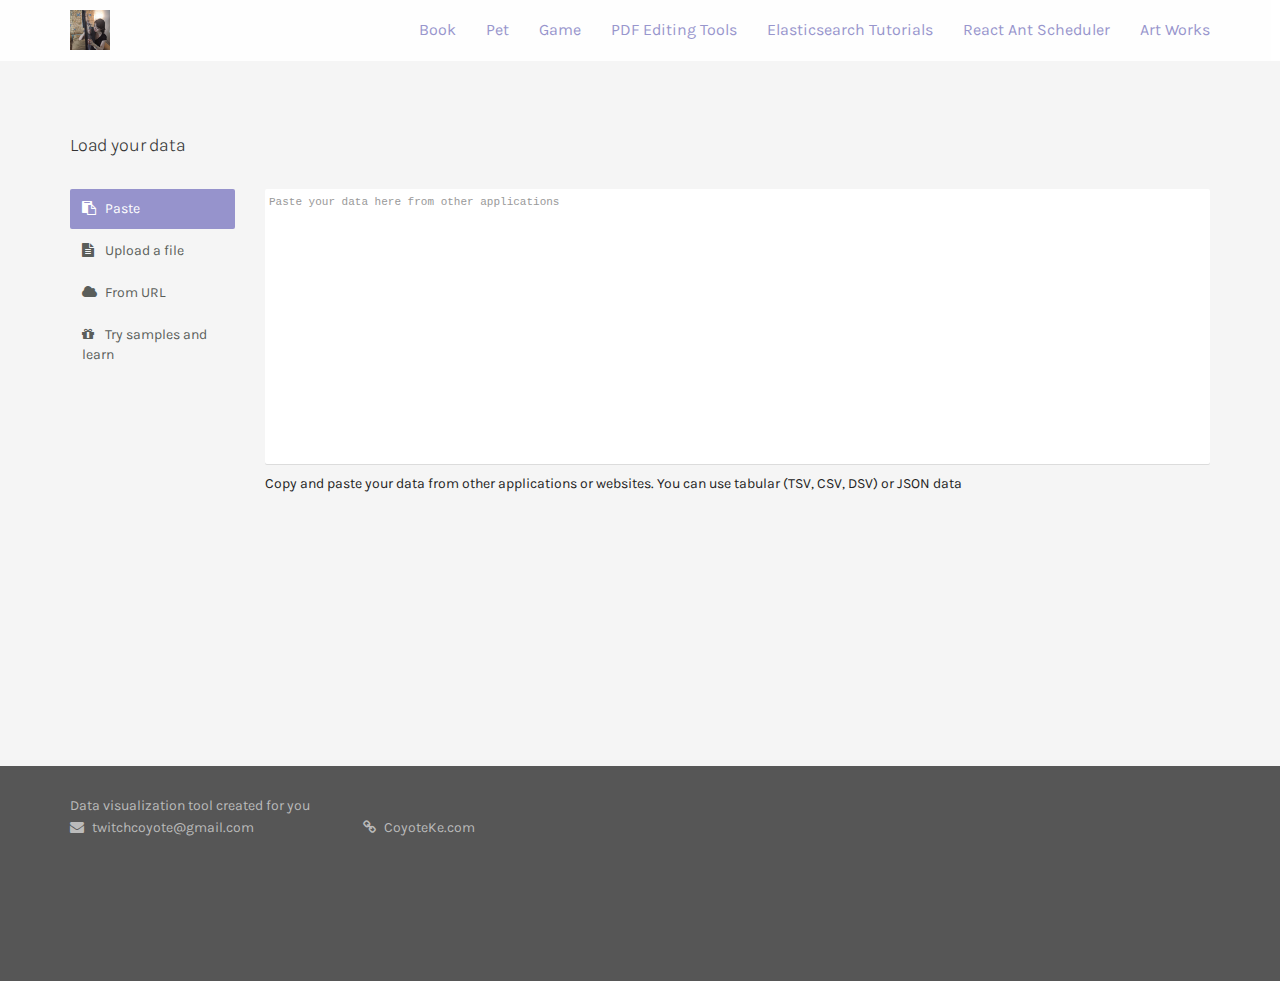
==== commit 846684c6: "Update index.html" ====
--- a/index.html
+++ b/index.html
@@ -58,6 +58,8 @@
           <li><a href="/duckgame/" target="_blank">Game</a></li>
           <li><a href="/test_sb_internal_playground" target="_blank">PDF Editing Tools</a></li>
           <li><a href="/elastic_tutorial" target="_blank">Elasticsearch Tutorials</a></li>
+          <li><a href="https://classic.yarnpkg.com/en/package/react-ant-scheduler" target="_blank">React Ant Scheduler</a></li>
+          <li><a href="https://kbmusee.art/" target="_blank">Art Works</a></li>
         </ul>
       </nav>
 
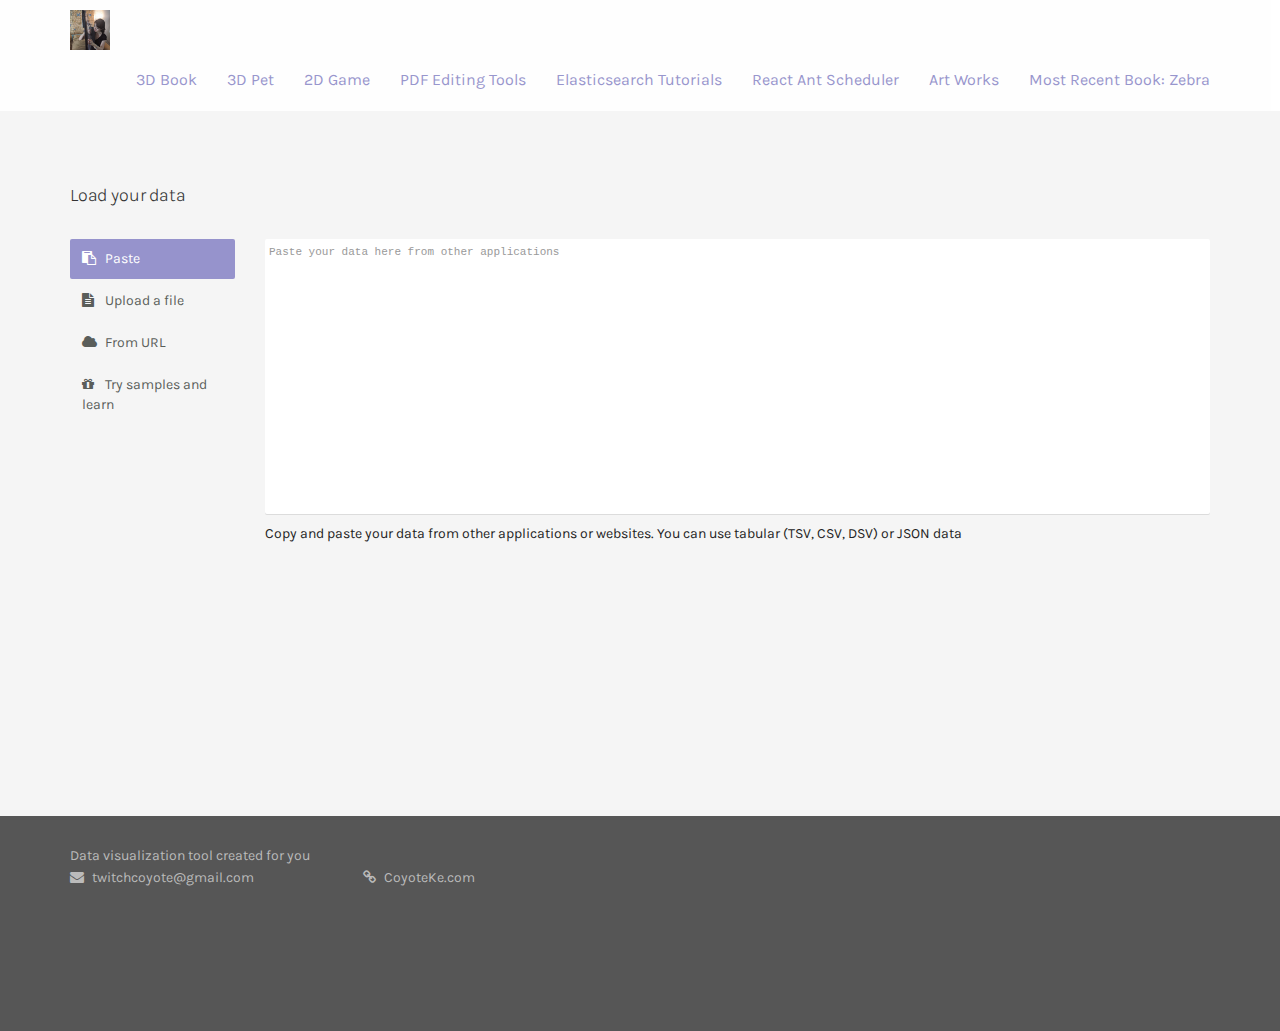
==== commit d8140abd: "Update index.html" ====
--- a/index.html
+++ b/index.html
@@ -53,13 +53,14 @@
 
       <nav class="collapse navbar-collapse" role="navigation" id="raw-navbar">
         <ul class="nav navbar-nav navbar-right">
-          <li><a href="/littlePrince" target="_blank">Book</a></li>
-          <li><a href="/littlePrince/pet.html" target="_blank">Pet</a></li>
-          <li><a href="/duckgame/" target="_blank">Game</a></li>
+          <li><a href="/littlePrince" target="_blank">3D Book</a></li>
+          <li><a href="/littlePrince/pet.html" target="_blank">3D Pet</a></li>
+          <li><a href="/duckgame/" target="_blank">2D Game</a></li>
           <li><a href="/test_sb_internal_playground" target="_blank">PDF Editing Tools</a></li>
           <li><a href="/elastic_tutorial" target="_blank">Elasticsearch Tutorials</a></li>
           <li><a href="https://classic.yarnpkg.com/en/package/react-ant-scheduler" target="_blank">React Ant Scheduler</a></li>
           <li><a href="https://kbmusee.art/" target="_blank">Art Works</a></li>
+          <li><a href="https://www.amazon.com/dp/B0DB1FH32T" target="_blank">Most Recent Book: Zebra</a></li>
         </ul>
       </nav>
 
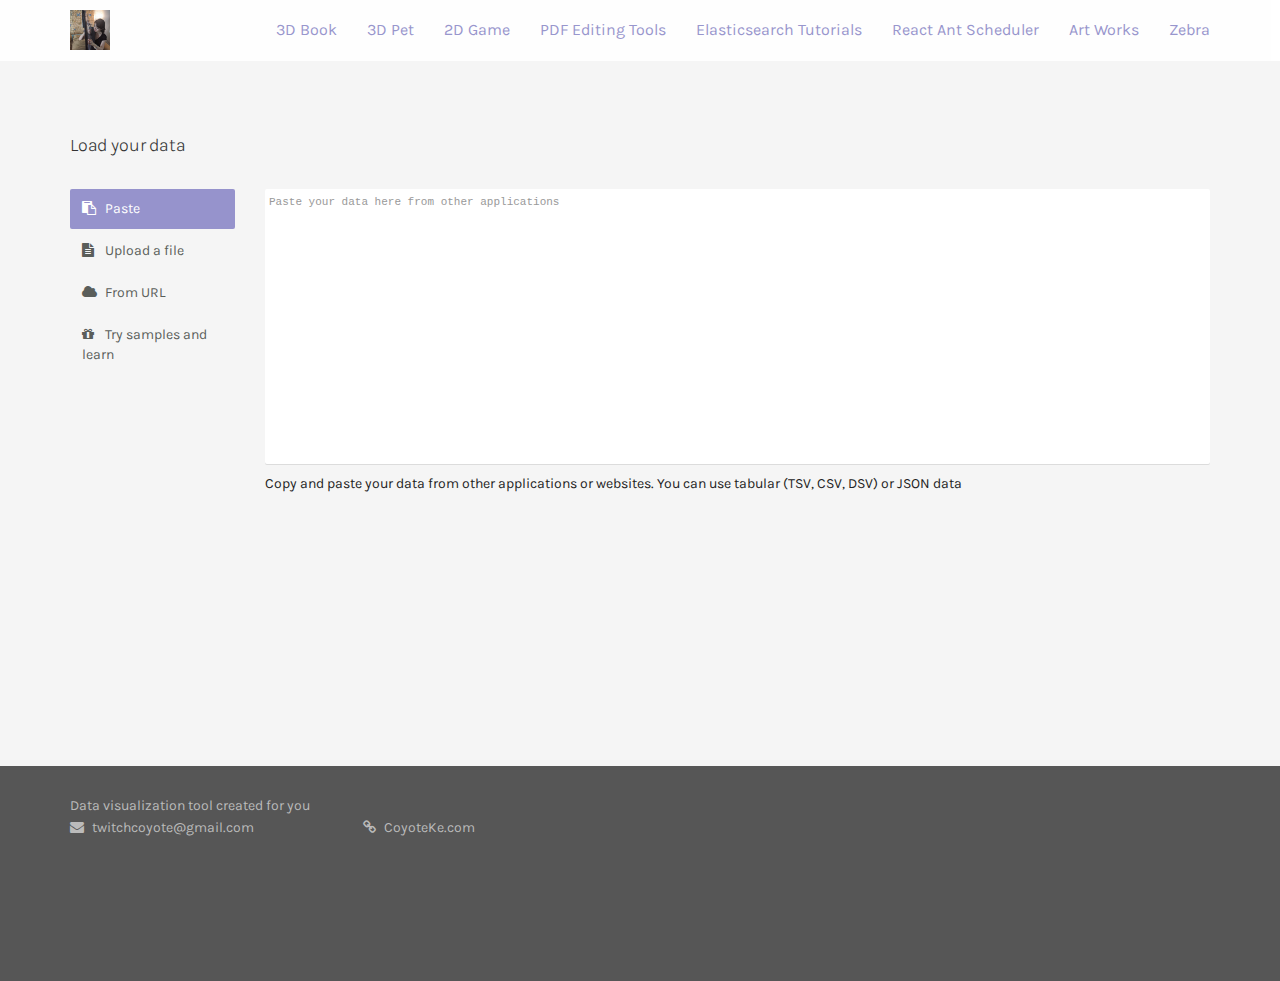
==== commit 9aefd28f: "Update index.html" ====
--- a/index.html
+++ b/index.html
@@ -60,7 +60,7 @@
           <li><a href="/elastic_tutorial" target="_blank">Elasticsearch Tutorials</a></li>
           <li><a href="https://classic.yarnpkg.com/en/package/react-ant-scheduler" target="_blank">React Ant Scheduler</a></li>
           <li><a href="https://kbmusee.art/" target="_blank">Art Works</a></li>
-          <li><a href="https://www.amazon.com/dp/B0DB1FH32T" target="_blank">Most Recent Book: Zebra</a></li>
+          <li><a href="https://www.amazon.com/dp/B0DB1FH32T" target="_blank">Zebra</a></li>
         </ul>
       </nav>
 
